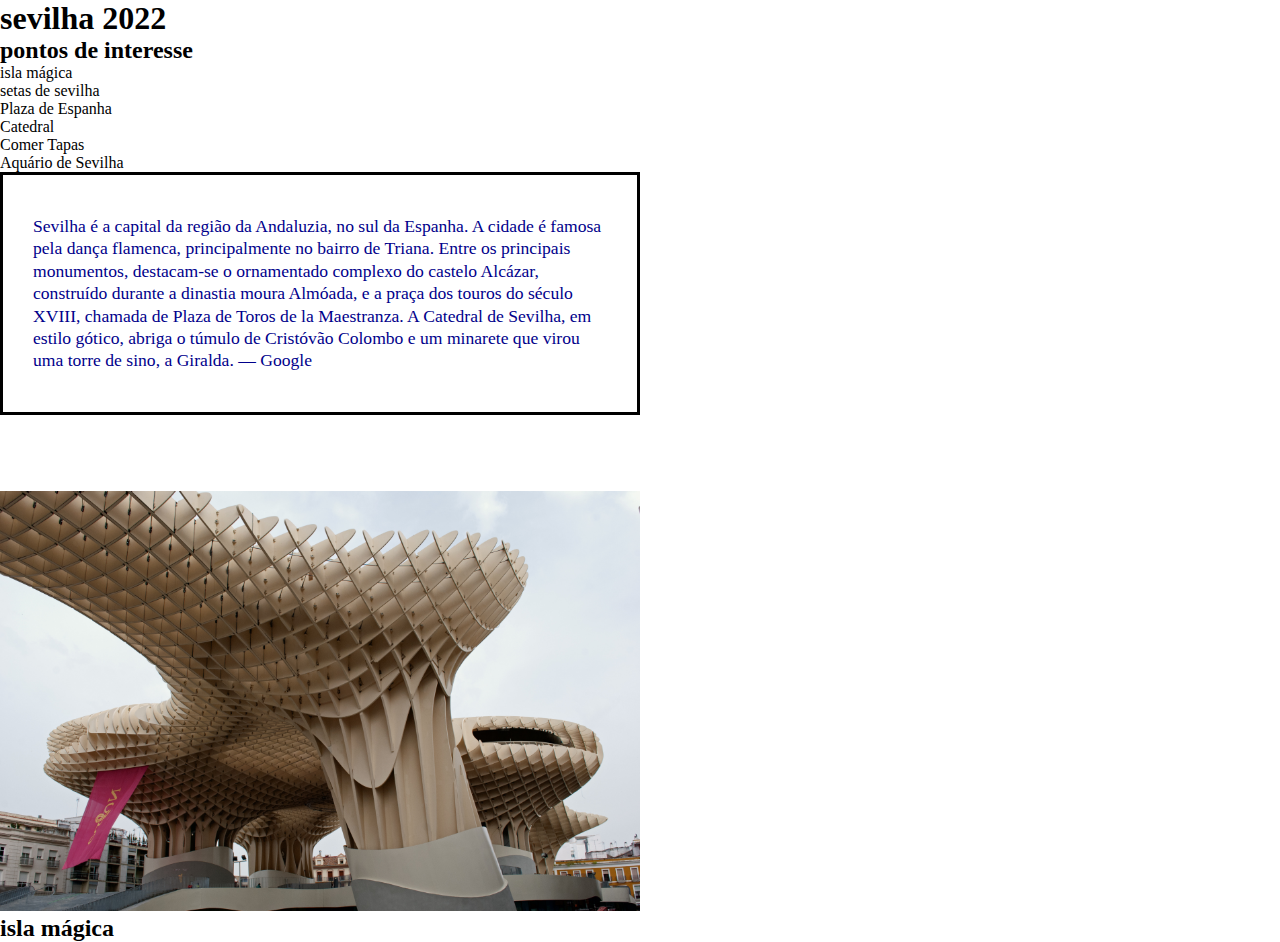
==== index.html @ 889a62f9 "com info sobre o parque" ====
<!DOCTYPE html>
<html lang="en">

<head>
    <meta charset="UTF-8">
    <meta http-equiv="X-UA-Compatible" content="IE=edge">
    <meta name="viewport" content="width=device-width, initial-scale=1.0">
    <title>Sevilha</title>
</head>

<body>
    <h1>sevilha 2022</h1>

    <h2>pontos de interesse</h2>

    <ul>
        <li>isla mágica</li>
        <li>setas de sevilha</li>
        <li>Plaza de Espanha</li>
        <li>Catedral</li>
        <li>Comer Tapas</li>
        <li>Aquário de Sevilha</li>
    </ul>
    <style>
        * {
            margin: 0;
            padding: 0px;
            box-sizing: border-box
        }

        .info {
            width: 50vw;
            border: 3px solid black;
            padding: 40px 30px;
            float: left;
            font-size: 1.1rem;
            font-family: Verdana;
            line-height: 1.4rem;
            color: darkblue;
        }

        .video {
            float: left;
            margin-left: 50px
        }
    </style>
    <div class="info">
        <p>
            Sevilha é a capital da região da Andaluzia, no sul da Espanha. A cidade é famosa pela dança flamenca,
            principalmente no bairro de Triana. Entre os principais monumentos, destacam-se o ornamentado complexo do
            castelo Alcázar, construído durante a dinastia moura Almóada, e a praça dos touros do século XVIII, chamada
            de Plaza de Toros de la Maestranza. A Catedral de Sevilha, em estilo gótico, abriga o túmulo de Cristóvão
            Colombo e um minarete que virou uma torre de sino, a Giralda. ― Google
        </p>
    </div>
    <div class="video">
        <iframe width="560" height="315" src="https://www.youtube.com/embed/QWN1ewOfCDo" title="YouTube video player"
            frameborder="0"
            allow="accelerometer; autoplay; clipboard-write; encrypted-media; gyroscope; picture-in-picture"
            allowfullscreen></iframe>
    </div>
    <img src="Metropol_parasol_02042011_001.jpg" width="50%">

    <h2>isla mágica</h2>
    


</body>

</html>
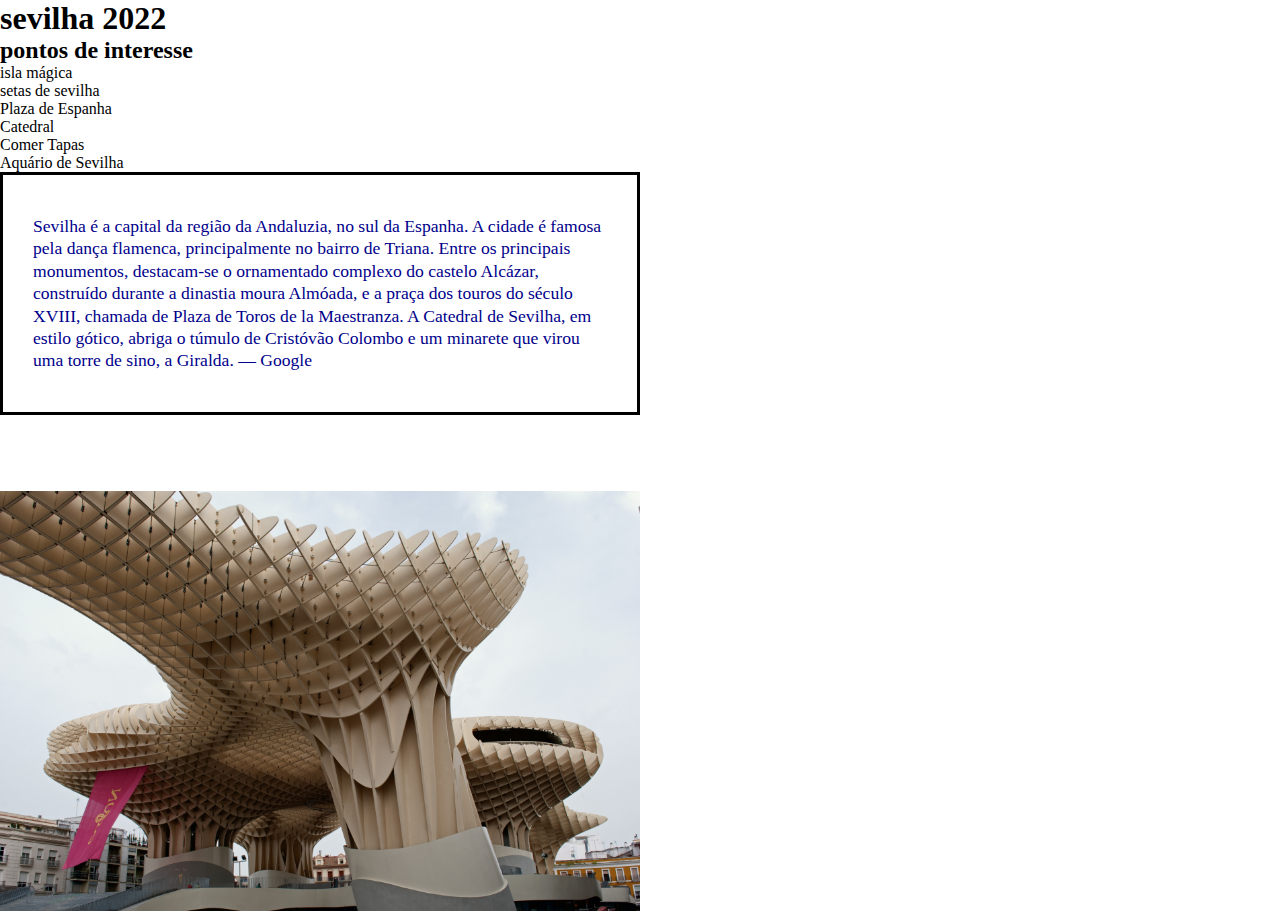
==== commit 1611c718: "Update index.html" ====
--- a/index.html
+++ b/index.html
@@ -61,8 +61,7 @@
     </div>
     <img src="Metropol_parasol_02042011_001.jpg" width="50%">
 
-    <h2>isla mágica</h2>
-    
+
 
 
 </body>
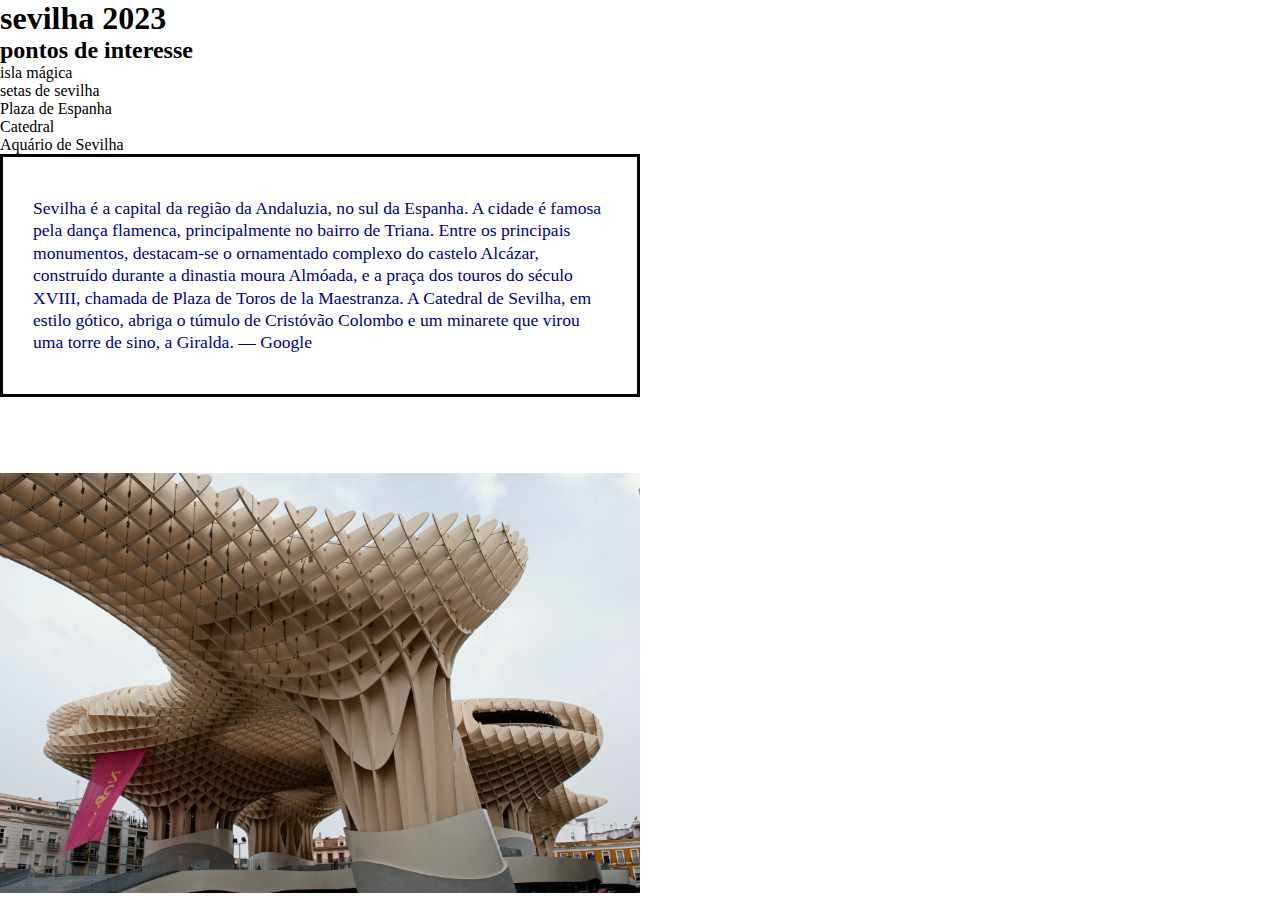
==== commit 5d004684: "Update index.html" ====
--- a/index.html
+++ b/index.html
@@ -9,7 +9,7 @@
 </head>
 
 <body>
-    <h1>sevilha 2022</h1>
+    <h1>sevilha 2023</h1>
 
     <h2>pontos de interesse</h2>
 
@@ -18,7 +18,6 @@
         <li>setas de sevilha</li>
         <li>Plaza de Espanha</li>
         <li>Catedral</li>
-        <li>Comer Tapas</li>
         <li>Aquário de Sevilha</li>
     </ul>
     <style>
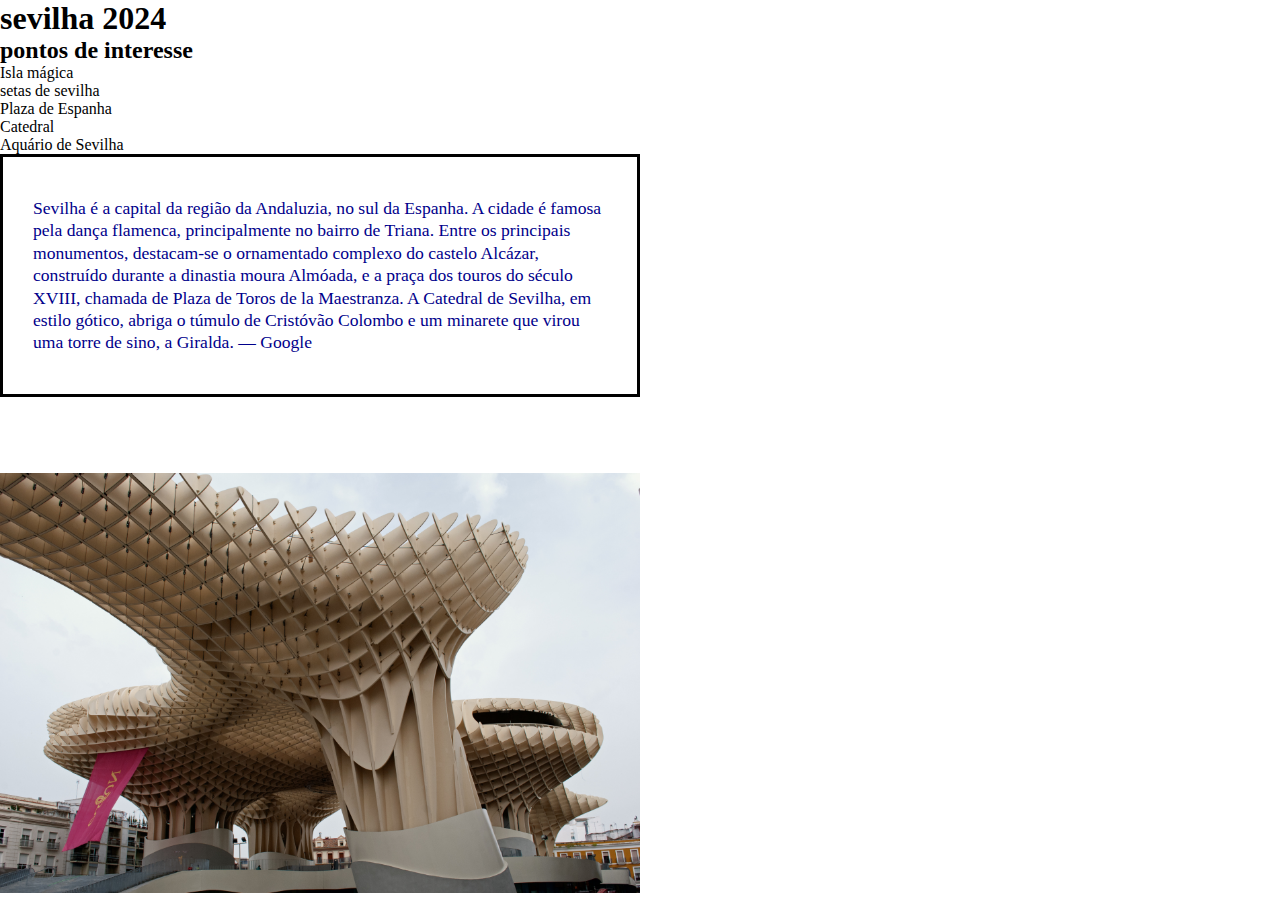
==== commit 3af0f3e7: "Update index.html" ====
--- a/index.html
+++ b/index.html
@@ -9,12 +9,12 @@
 </head>
 
 <body>
-    <h1>sevilha 2023</h1>
+    <h1>sevilha 2024</h1>
 
     <h2>pontos de interesse</h2>
 
     <ul>
-        <li>isla mágica</li>
+        <li>Isla mágica</li>
         <li>setas de sevilha</li>
         <li>Plaza de Espanha</li>
         <li>Catedral</li>
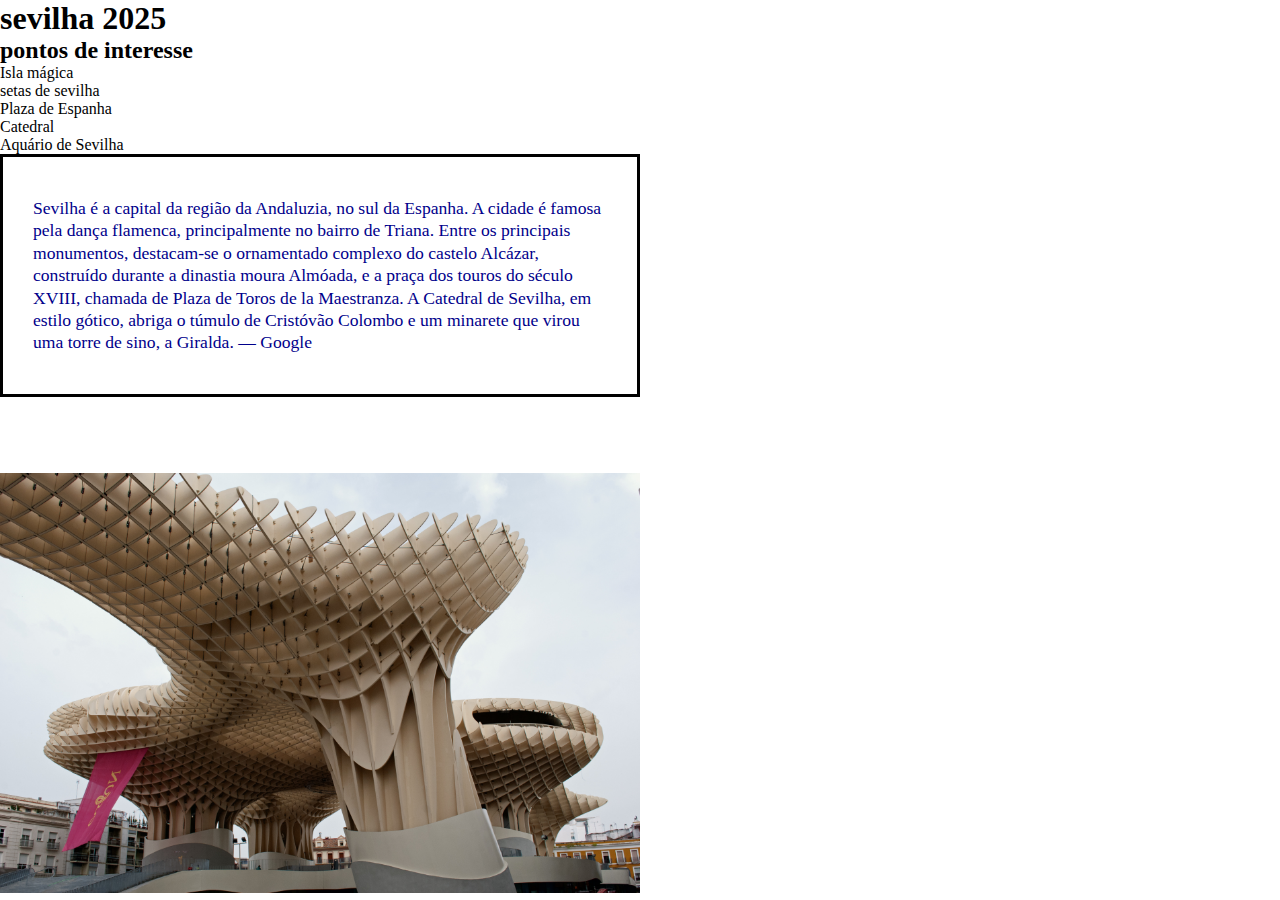
==== commit ae0b5d54: "Update index.html" ====
--- a/index.html
+++ b/index.html
@@ -9,7 +9,7 @@
 </head>
 
 <body>
-    <h1>sevilha 2024</h1>
+    <h1>sevilha 2025</h1>
 
     <h2>pontos de interesse</h2>
 
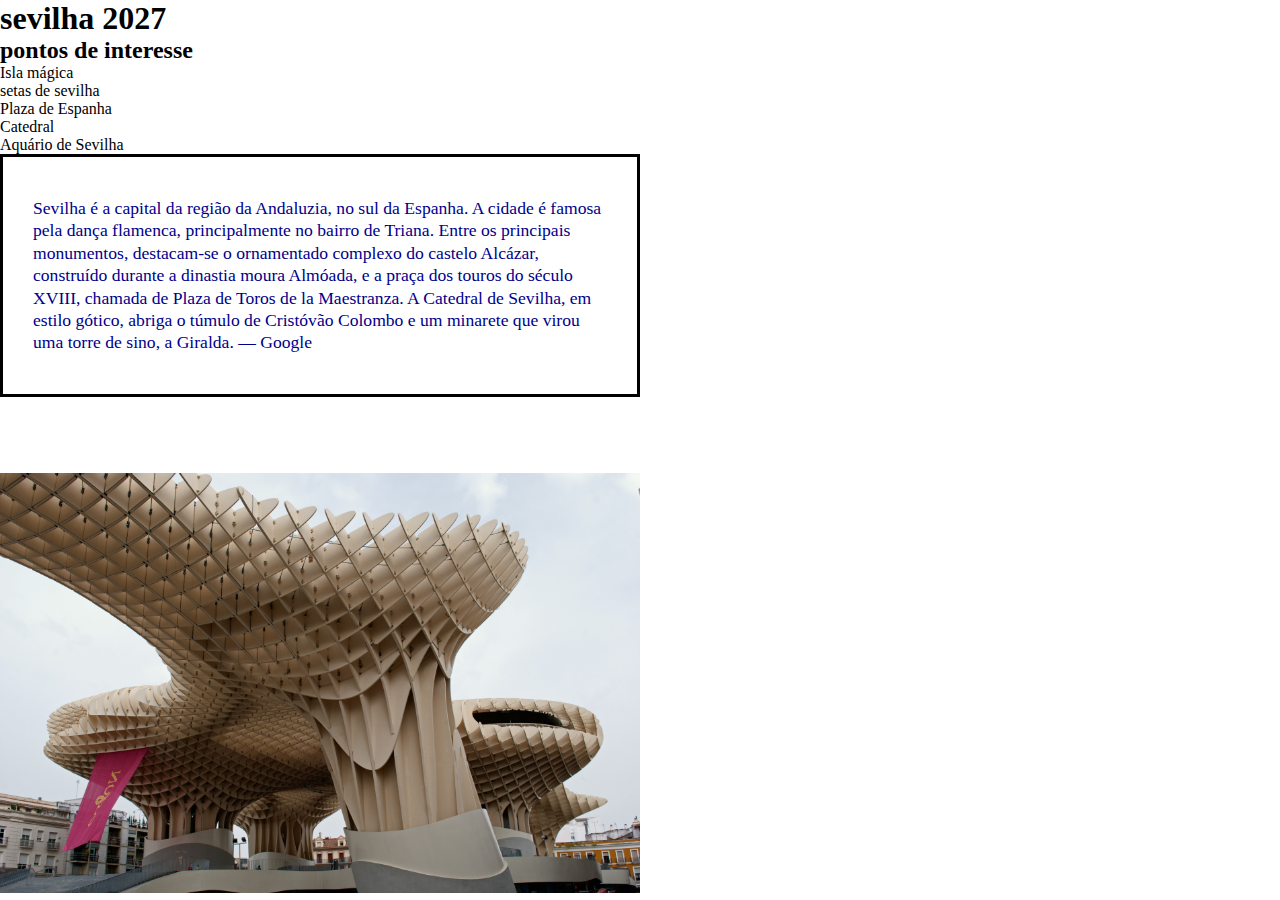
==== commit fd670f8b: "passou para 2027" ====
--- a/index.html
+++ b/index.html
@@ -9,7 +9,7 @@
 </head>
 
 <body>
-    <h1>sevilha 2025</h1>
+    <h1>sevilha 2027</h1>
 
     <h2>pontos de interesse</h2>
 
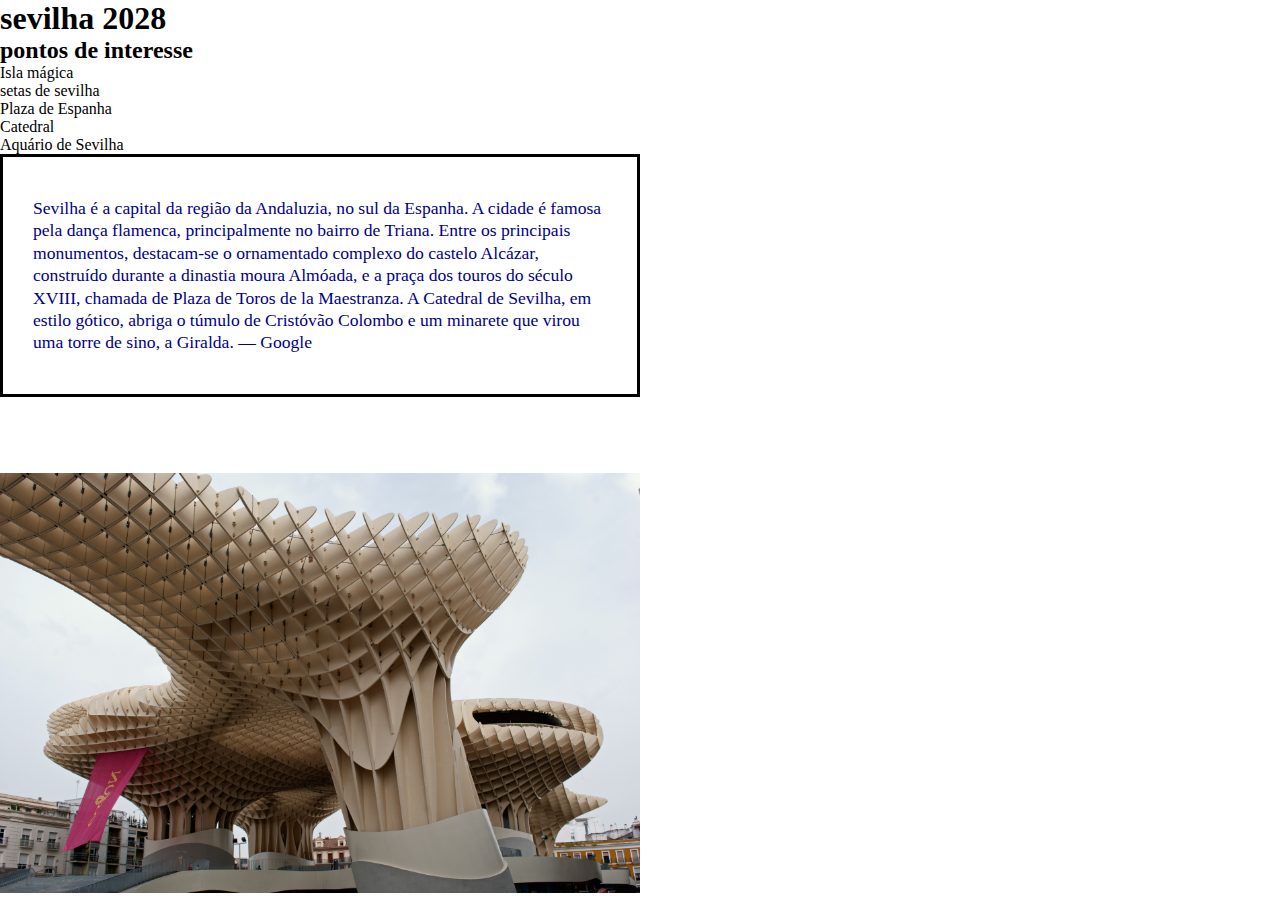
==== commit 0e67fd8b: "para 2028?" ====
--- a/index.html
+++ b/index.html
@@ -9,7 +9,7 @@
 </head>
 
 <body>
-    <h1>sevilha 2027</h1>
+    <h1>sevilha 2028</h1>
 
     <h2>pontos de interesse</h2>
 
